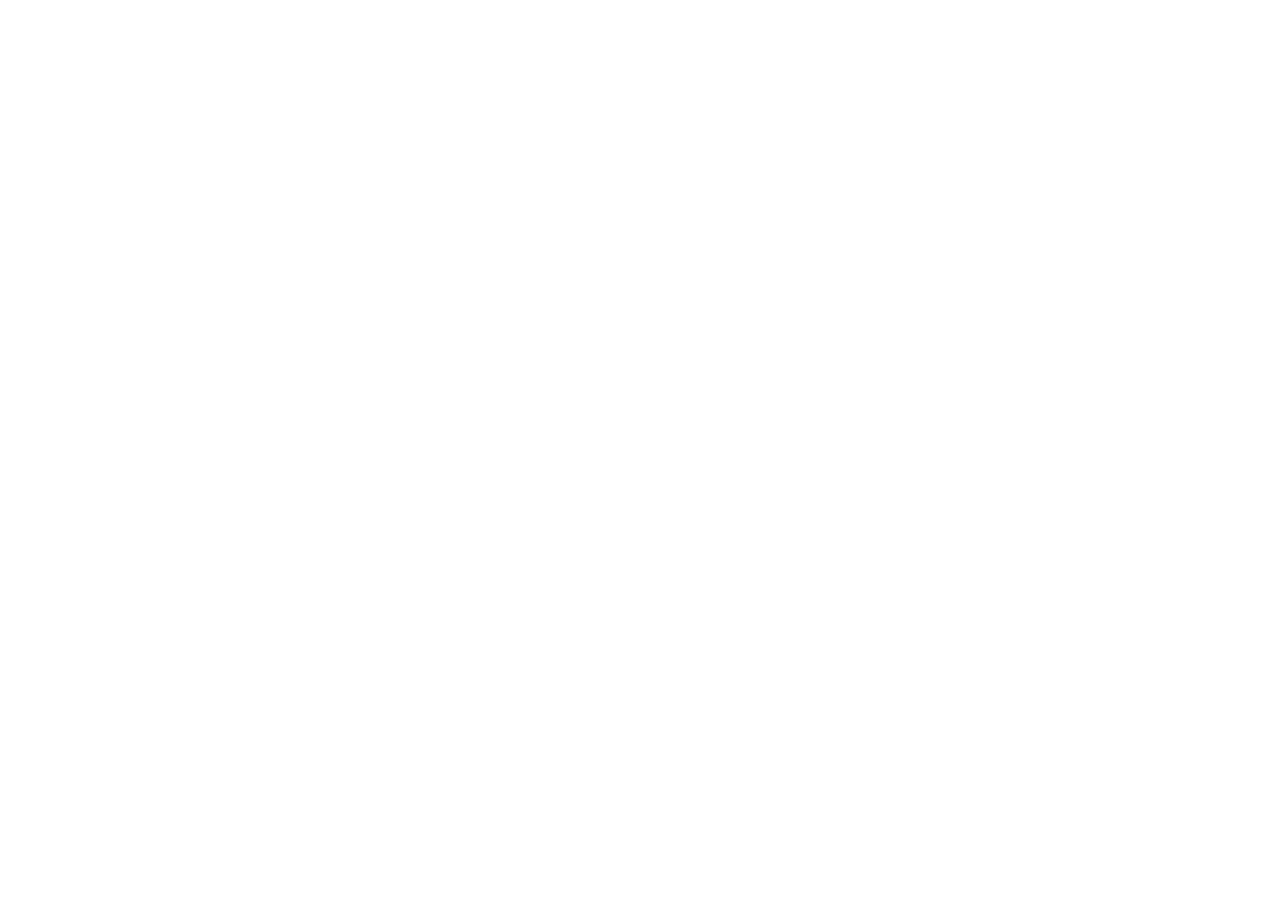
==== index.html @ d0c33361 "Added basic boilerplates" ====
<!DOCTYPE html>
<html lang="en">
<head>
    <meta charset="UTF-8">
    <meta http-equiv="X-UA-Compatible" content="IE=edge">
    <meta name="viewport" content="width=device-width, initial-scale=1.0">
    <title>Input Validation Exercise</title>
    <link rel="stylesheet" href="./style.css">
    <script src="./script.js" defer></script>
</head>
<body>
    
</body>
</html>
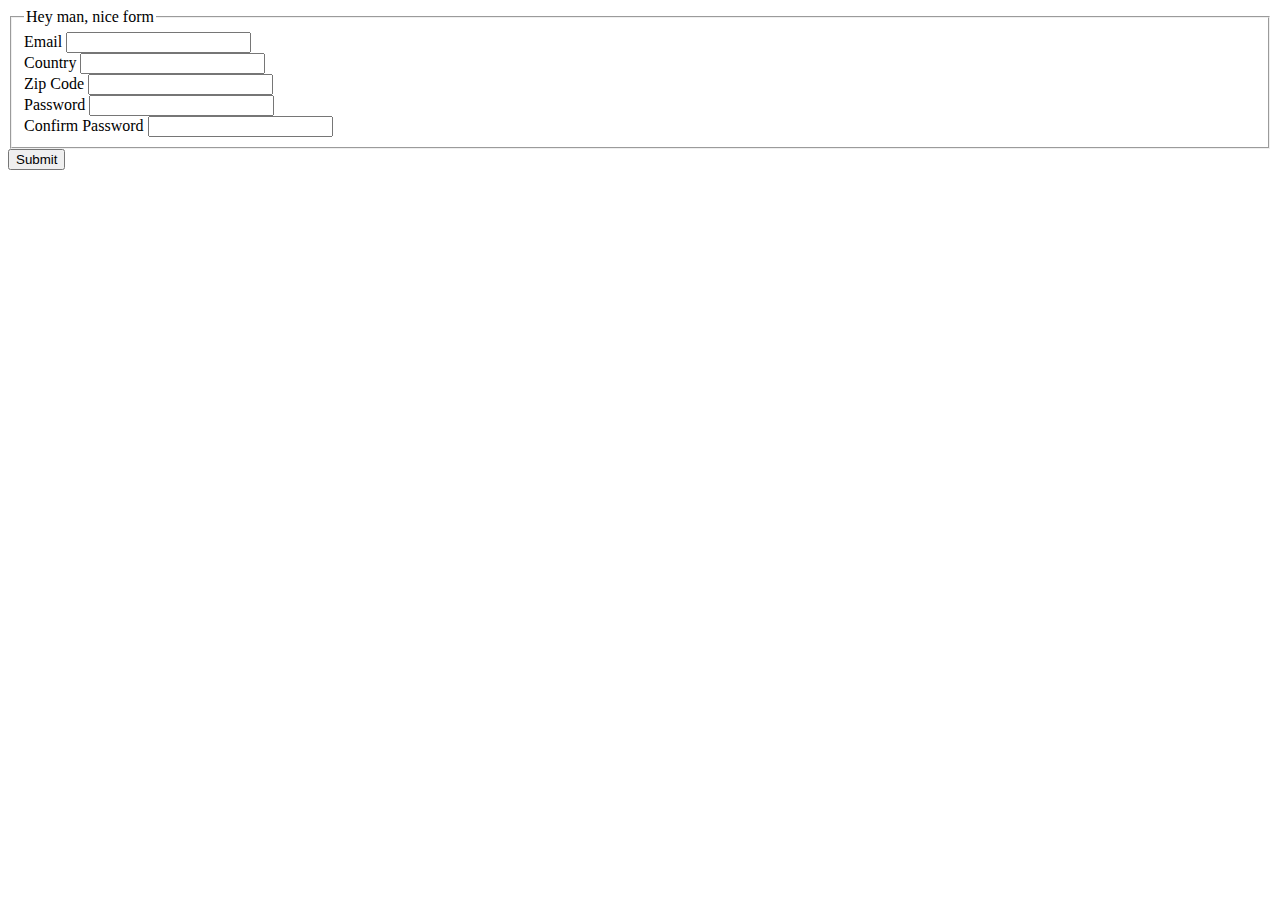
==== commit 3b7f2176: "Added basic structure to the form" ====
--- a/index.html
+++ b/index.html
@@ -9,6 +9,31 @@
     <script src="./script.js" defer></script>
 </head>
 <body>
-    
+    <form action="thanks.html" method="get">
+        <fieldset>
+            <legend>Hey man, nice form</legend>
+            <div>
+                <label for="email">Email</label>
+                <input type="email" name="email" id="email">
+            </div>
+            <div>
+                <label for="country">Country</label>
+                <input type="text" name="country" id="country">
+            </div>
+            <div>
+                <label for="zipCode">Zip Code</label>
+                <input type="text" name="zipCode" id="zipCode">
+            </div>
+            <div>
+                <label for="password">Password</label>
+                <input type="password" name="password" id="password">
+            </div>
+            <div>
+                <label for="confirmPw">Confirm Password</label>
+                <input type="password" name="confirmPw" id="ConfirmPw">
+            </div>
+        </fieldset>
+        <button type="submit">Submit</button>
+    </form>
 </body>
 </html>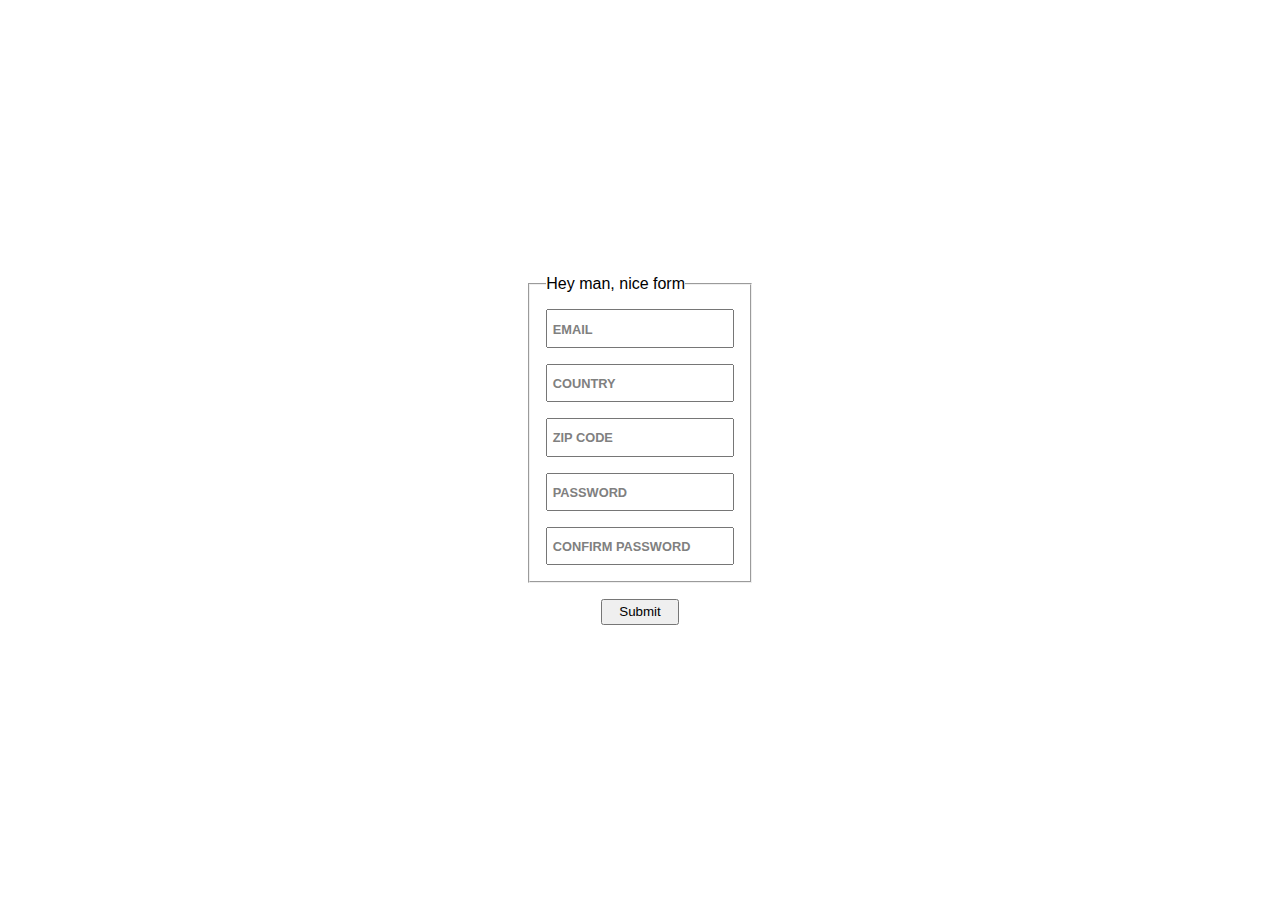
==== commit 24095991: "Added basic styling and some experimental validation" ====
--- a/index.html
+++ b/index.html
@@ -9,28 +9,33 @@
     <script src="./script.js" defer></script>
 </head>
 <body>
-    <form action="thanks.html" method="get">
+    <form action="thanks.html" method="get" novalidate>
         <fieldset>
             <legend>Hey man, nice form</legend>
-            <div>
+            <div class="iptContainer">
+                <input type="email" name="email" id="email">
                 <label for="email">Email</label>
-                <input type="email" name="email" id="email">
+                <div class="errorMessage hidden" aria-live="polite" id="iptErrorEmail"></div>
             </div>
-            <div>
+            <div class="iptContainer">
+                <input type="text" name="country" id="country">
                 <label for="country">Country</label>
-                <input type="text" name="country" id="country">
+                <div class="errorMessage hidden" aria-live="polite" id="iptErrorCountry"></div>
             </div>
-            <div>
+            <div class="iptContainer">
+                <input type="text" name="zipCode" id="zipCode">
                 <label for="zipCode">Zip Code</label>
-                <input type="text" name="zipCode" id="zipCode">
+                <div class="errorMessage hidden" aria-live="polite" id="iptErrorZipCode"></div>
             </div>
-            <div>
+            <div class="iptContainer">
+                <input type="password" name="password" id="password">
                 <label for="password">Password</label>
-                <input type="password" name="password" id="password">
+                <div class="errorMessage hidden" aria-live="polite" id="iptErrorPassword"></div>
             </div>
-            <div>
+            <div class="iptContainer">
+                <input type="password" name="confirmPw" id="confirmPw">
                 <label for="confirmPw">Confirm Password</label>
-                <input type="password" name="confirmPw" id="ConfirmPw">
+                <div class="errorMessage hidden" aria-live="polite" id="iptErrorConfirmPw"></div>
             </div>
         </fieldset>
         <button type="submit">Submit</button>
--- a/style.css
+++ b/style.css
@@ -0,0 +1,75 @@
+* {
+    margin: 0;
+    padding: 0;
+    box-sizing: border-box;
+}
+
+body {
+    height: 100vh;
+    width: 100vw;
+    display: flex;
+    flex-direction: column;
+    align-items: center;
+    justify-content: center;
+    font-family: sans-serif;
+}
+
+form {
+    display: flex;
+    flex-direction: column;
+    gap: 1rem;
+    align-items: center;
+}
+
+button {
+    padding: 0.2rem 1rem;
+}
+
+fieldset {
+    padding: 1rem;
+    display: flex;
+    flex-direction: column;
+    align-items: center;
+    gap: 1rem;
+}
+
+.iptContainer {
+    position: relative;
+}
+
+.iptContainer input {
+    height: 2.4rem;
+    padding: 0.2rem;
+}
+
+label {
+    position: absolute;
+    left: 0.4rem;
+    top: 50%;
+    transform: translateY(-50%);
+    color: grey;
+    font-size: 0.8rem;
+    text-transform: uppercase;
+    font-weight: bold;
+    transition: all 200ms ease-in-out;
+}
+
+input.filled ~ label {
+    font-size: 0.6rem;
+    top: 0.4rem;
+}
+
+.errorMessage {
+    position: absolute;
+    top: 0;
+    transform: translateY(-100%);
+    z-index: 99;
+    font-size: 0.8rem;
+    background-color: yellow;
+    border: 1px solid red;
+    padding: 2px;
+}
+
+.hidden {
+    display: none;
+}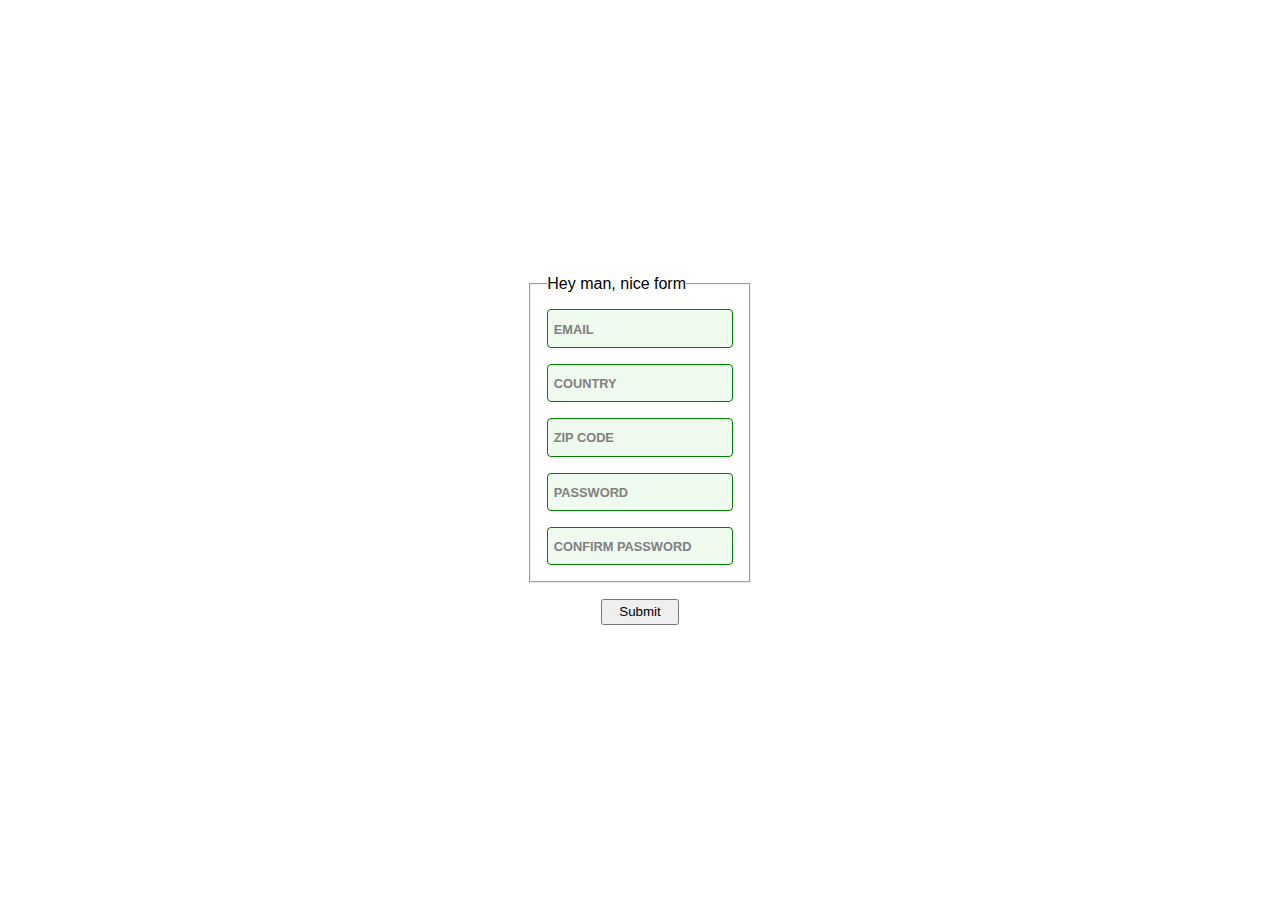
==== commit 1ca40706: "some basic validation tweaks and styling" ====
--- a/index.html
+++ b/index.html
@@ -38,7 +38,7 @@
                 <div class="errorMessage hidden" aria-live="polite" id="iptErrorConfirmPw"></div>
             </div>
         </fieldset>
-        <button type="submit">Submit</button>
+        <button type="submit" id="submitBtn">Submit</button>
     </form>
 </body>
 </html>--- a/style.css
+++ b/style.css
@@ -72,4 +72,18 @@
 
 .hidden {
     display: none;
+}
+
+input:focus {
+    border: 2px solid black;
+}
+input:invalid {
+    border: 1px solid red;
+    border-radius: 4px;
+    background-color: rgb(255, 218, 218);
+}
+input:valid {
+    border: 1px solid green;
+    background-color: rgb(239, 250, 239);
+    border-radius: 4px;
 }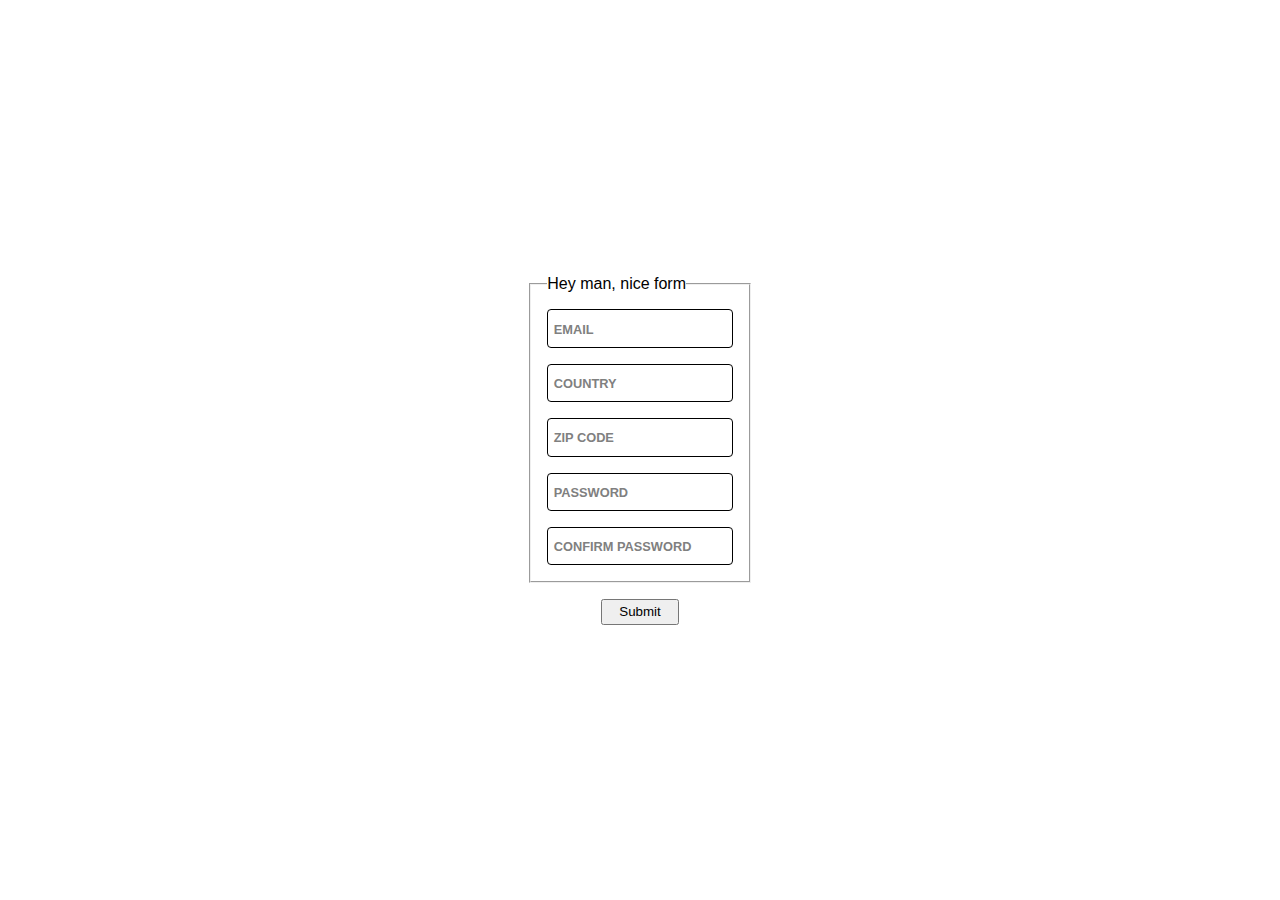
==== commit 089bab54: "Added placeholders to prevent empty validation" ====
--- a/index.html
+++ b/index.html
@@ -9,31 +9,31 @@
     <script src="./script.js" defer></script>
 </head>
 <body>
-    <form action="thanks.html" method="get" novalidate>
+    <form id="mainForm" action="thanks.html" method="get" novalidate>
         <fieldset>
             <legend>Hey man, nice form</legend>
             <div class="iptContainer">
-                <input type="email" name="email" id="email">
+                <input type="email" name="email" id="email" placeholder=" " required>
                 <label for="email">Email</label>
                 <div class="errorMessage hidden" aria-live="polite" id="iptErrorEmail"></div>
             </div>
             <div class="iptContainer">
-                <input type="text" name="country" id="country">
+                <input type="text" name="country" id="country" placeholder=" " required>
                 <label for="country">Country</label>
                 <div class="errorMessage hidden" aria-live="polite" id="iptErrorCountry"></div>
             </div>
             <div class="iptContainer">
-                <input type="text" name="zipCode" id="zipCode">
+                <input type="text" name="zipCode" id="zipCode" placeholder=" " required>
                 <label for="zipCode">Zip Code</label>
                 <div class="errorMessage hidden" aria-live="polite" id="iptErrorZipCode"></div>
             </div>
             <div class="iptContainer">
-                <input type="password" name="password" id="password">
+                <input type="password" name="password" id="password" placeholder=" " required>
                 <label for="password">Password</label>
                 <div class="errorMessage hidden" aria-live="polite" id="iptErrorPassword"></div>
             </div>
             <div class="iptContainer">
-                <input type="password" name="confirmPw" id="confirmPw">
+                <input type="password" name="confirmPw" id="confirmPw" placeholder=" " required>
                 <label for="confirmPw">Confirm Password</label>
                 <div class="errorMessage hidden" aria-live="polite" id="iptErrorConfirmPw"></div>
             </div>
--- a/style.css
+++ b/style.css
@@ -86,4 +86,8 @@
     border: 1px solid green;
     background-color: rgb(239, 250, 239);
     border-radius: 4px;
+}
+input:placeholder-shown {
+    border: 1px solid black;
+    background-color: white;
 }